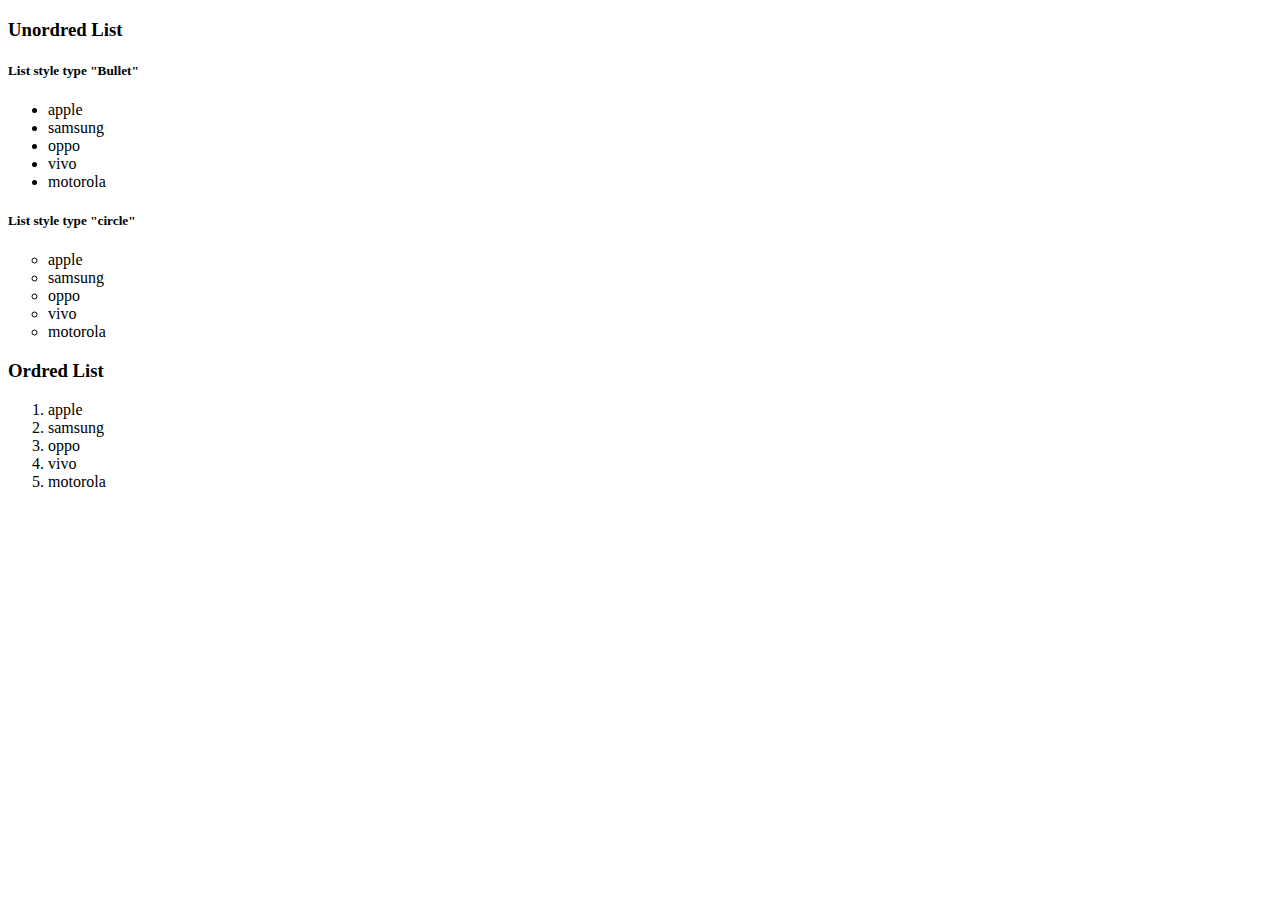
==== links-or-list-.html @ 64b80b5d "new-file-of-html" ====
<!DOCTYPE html>
<html lang="en">
  <head>
    <meta charset="UTF-8" />
    <meta name="viewport" content="width=device-width, initial-scale=1.0" />
    <title>link-or-list</title>
  </head>
  <body>
    <h3>Unordred List</h3>
    <h5>List style type "Bullet"</h5>
    <ul>
      <li>apple</li>
      <li>samsung</li>
      <li>oppo</li>
      <li>vivo</li>
      <li>motorola</li>
    </ul>
    <h5>List style type "circle"</h5>
    <ul style="list-style-type: circle">
      <li>apple</li>
      <li>samsung</li>
      <li>oppo</li>
      <li>vivo</li>
      <li>motorola</li>
    </ul>
    <h3>Ordred List</h3>
    <ol>
      <li>apple</li>
      <li>samsung</li>
      <li>oppo</li>
      <li>vivo</li>
      <li>motorola</li>
    </ol>
  </body>
</html>
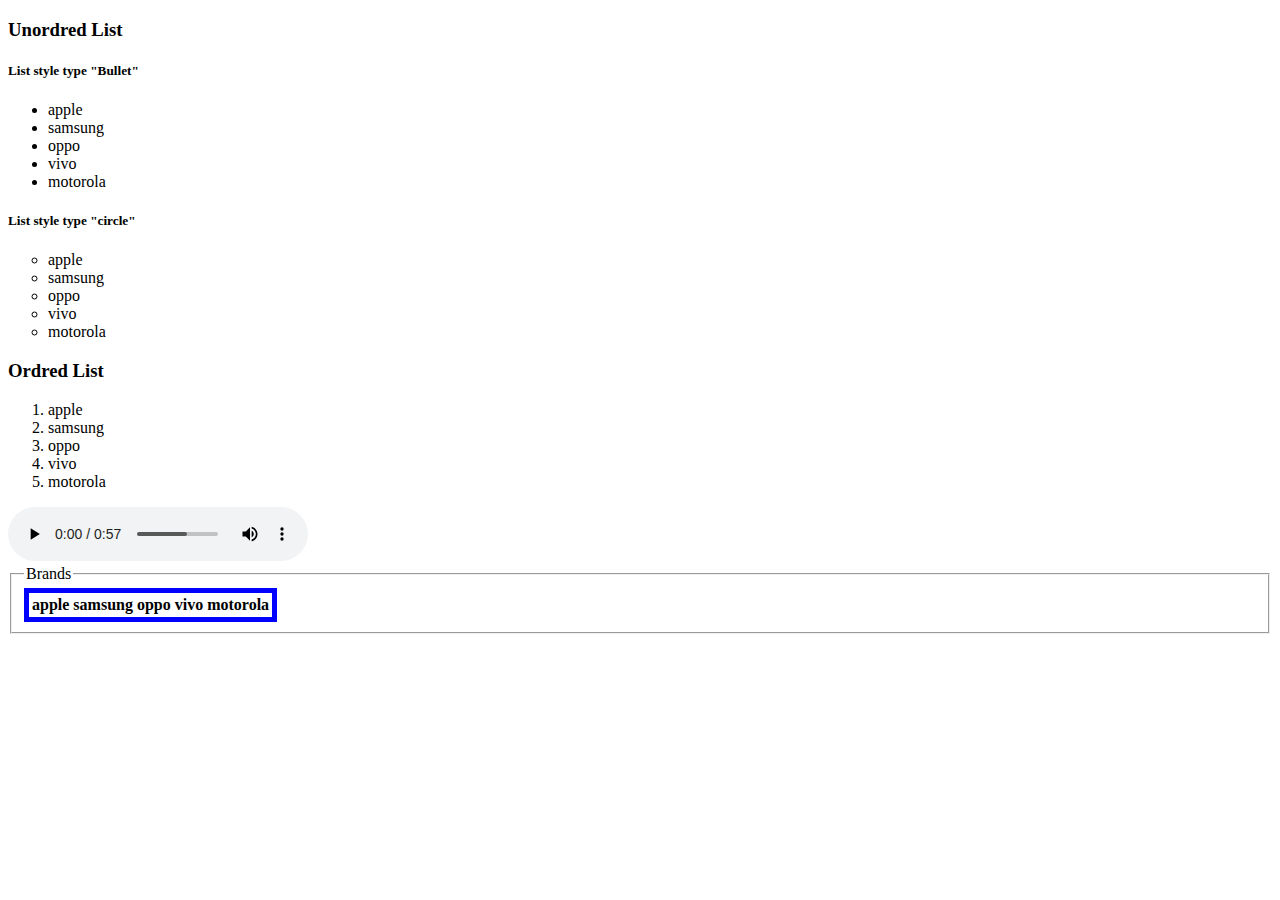
==== commit b0a799a9: "Brands" ====
--- a/links-or-list-.html
+++ b/links-or-list-.html
@@ -31,5 +31,22 @@
       <li>vivo</li>
       <li>motorola</li>
     </ol>
+
+    <audio controls autoplay>
+      <source src="./icons/short-5-209448.mp3" />
+    </audio>
+
+    <fieldset>
+      <legend>Brands</legend>
+      <table style="border: solid 5px blue">
+        <tr>
+          <th>apple</th>
+          <th>samsung</th>
+          <th>oppo</th>
+          <th>vivo</th>
+          <th>motorola</th>
+        </tr>
+      </table>
+    </fieldset>
   </body>
 </html>
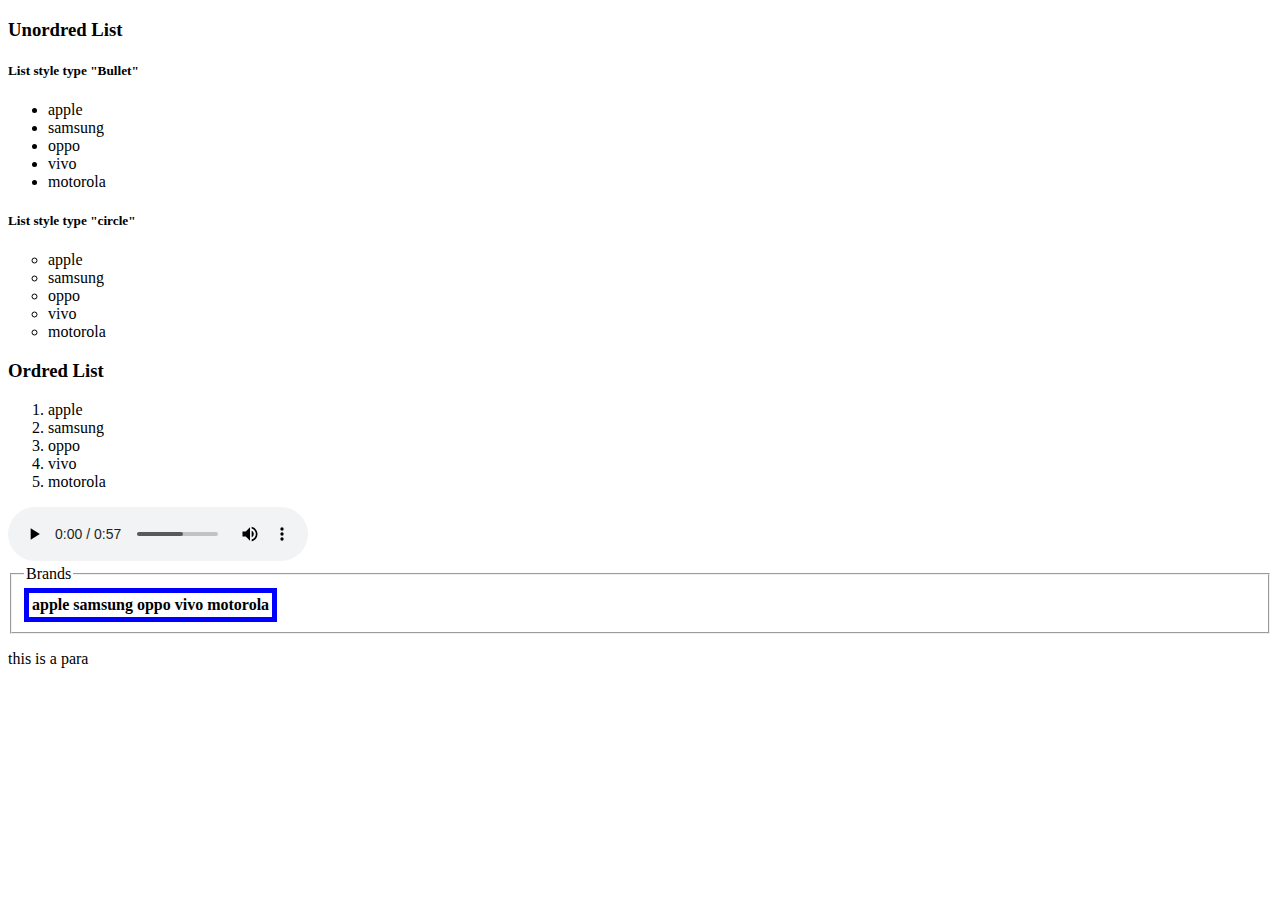
==== commit b5c1b979: "check commit" ====
--- a/links-or-list-.html
+++ b/links-or-list-.html
@@ -48,5 +48,7 @@
         </tr>
       </table>
     </fieldset>
+
+    <p>this is a para</p>
   </body>
 </html>
